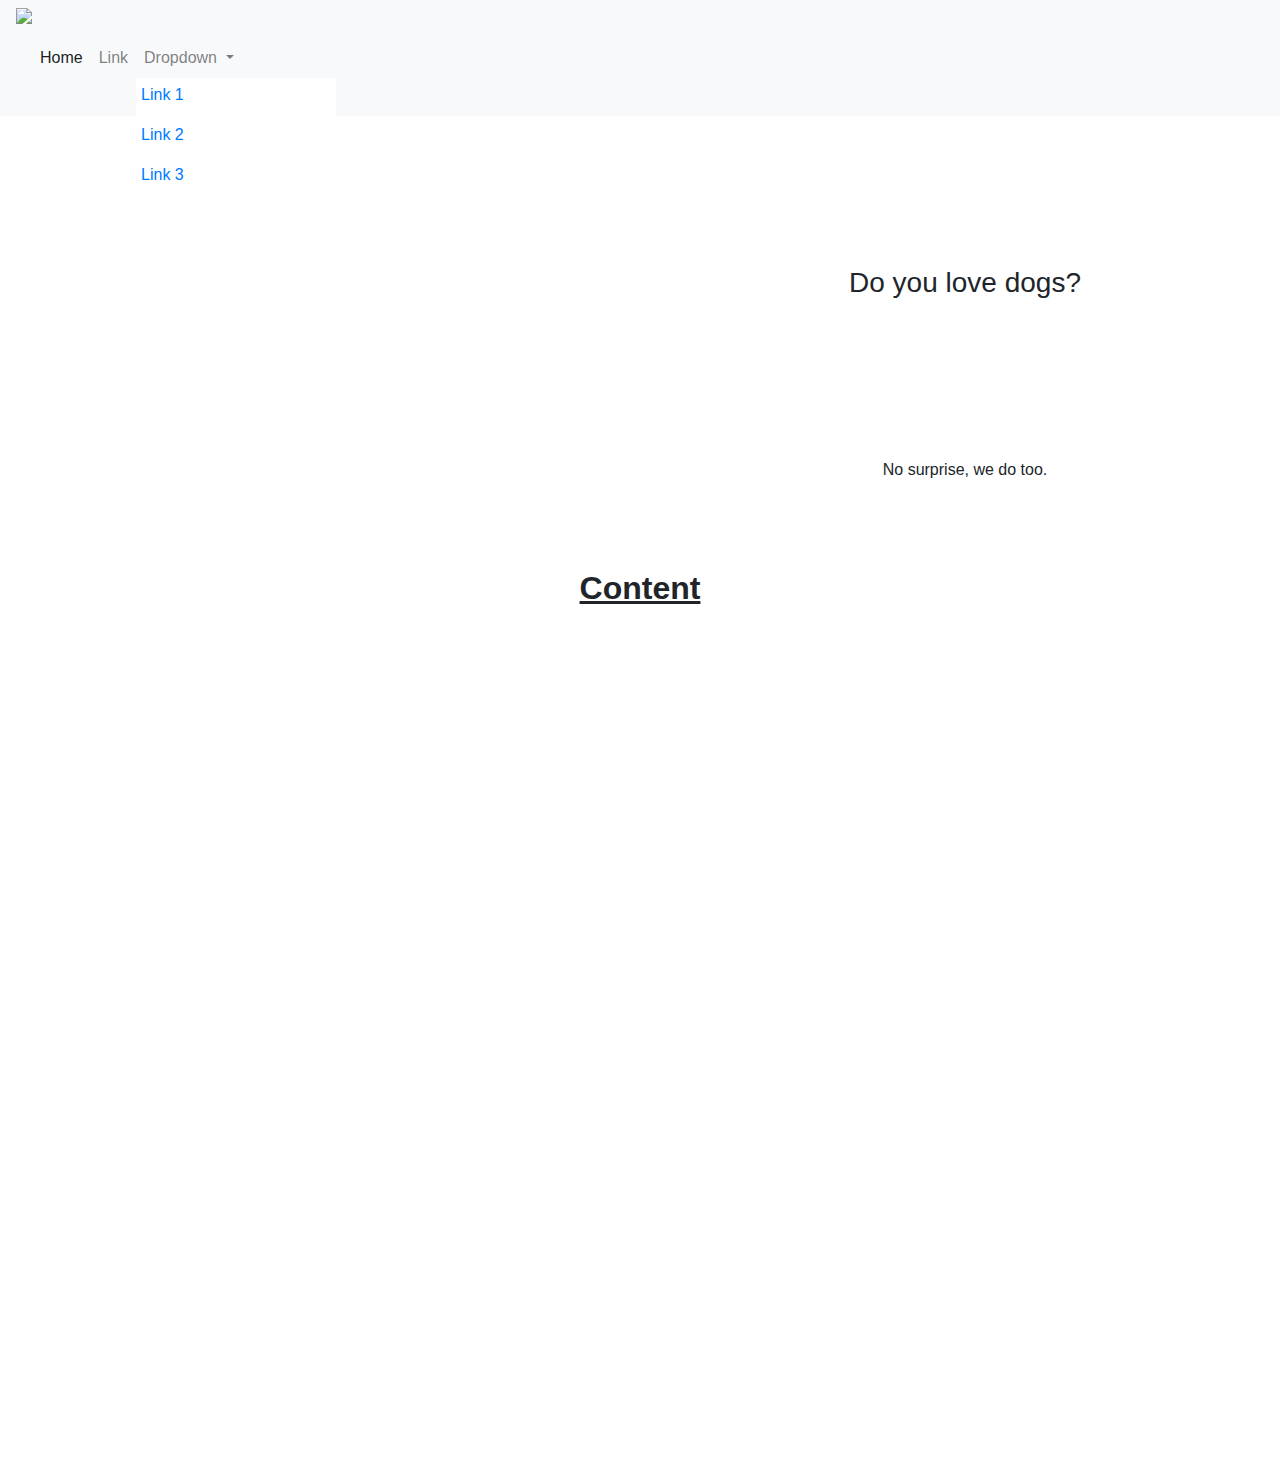
==== main.html @ 8f0b3b29 "Update main.html" ====
<!DOCTYPE html>
<head>
	<link rel="stylesheet" href="https://maxcdn.bootstrapcdn.com/bootstrap/4.0.0/css/bootstrap.min.css" integrity="sha384-Gn5384xqQ1aoWXA+058RXPxPg6fy4IWvTNh0E263XmFcJlSAwiGgFAW/dAiS6JXm" crossorigin="anonymous">
	<meta charset="utf-8">
	<link href="style.css" rel="stylesheet">
</head>
<script src="main.js"></script>
<body>
	
	<nav class="navbar navbar-expand-lg navbar-light bg-light">
	  <img src="https://www.freelogodesign.org/file/app/client/thumb/94a7dae7-ba89-42d8-9f58-ee04a5acc0f1_200x200.png?1603191477896" id="picture-1">

	  <div class="collapse navbar-collapse" id="navbarSupportedContent">
	    <ul class="navbar-nav mr-auto">
	      <li class="nav-item active">
	        <a class="nav-link" href="#">Home <span class="sr-only">(current)</span></a>
	      </li>
	      <li class="nav-item">
	        <a class="nav-link" href="#">Link</a>
	      </li>
	      <li class="nav-item dropdown">
	        <a class="nav-link dropdown-toggle" href="#" id="navbarDropdown" role="button" data-toggle="dropdown" aria-haspopup="true" aria-expanded="false" onclick="init()">
	          Dropdown
	        </a>
	        <div id="list" style="position: absolute;width: 200px;background-color: white
;display: block;">
	        	<p class="hover-color" style="padding-left: 5px;padding-top: 5px;"><a href="#">Link 1</a></p>
	        	<p class="hover-color" style="padding-left: 5px;"><a href="#">Link 2</a></p>
	        	<p class="hover-color" style="padding-left: 5px;"><a href="#">Link 3</a></p>
	        </div>
	      </li>
	    </ul>
	  </div>
	</nav>
	<div class="dog">
		<h3 style="text-align: center; padding-top: 150px; padding-left: 650px;">Do you love dogs?</h3>
		<p style="text-align: center;padding-top: 150px;padding-left: 650px;">No surprise, we do too.</p>
<br></br>
<h2 style="text-align: center; padding-top: 23px;"><strong><u>Content</u></strong></h2>
<br></br><br></br><br></br><br></br><br></br><br></br><br></br><br></br><br></br><br></br><br></br><br></br><br></br><br></br><br></br><br></br><br></br><br></br>
	</div>
</body>
---- style.css ----
body{
	height: 100%;
}
#picture-1{height: 100px;}
.dog{
	background-image: url("https://vetstreet.brightspotcdn.com/dims4/default/d742db0/2147483647/thumbnail/645x380/quality/90/?url=https%3A%2F%2Fvetstreet-brightspot.s3.amazonaws.com%2F98%2Fd98250a0d311e0a2380050568d634f%2Ffile%2FGolden-Retriever-3-645mk062411.jpg");
	background-repeat: no-repeat;
}
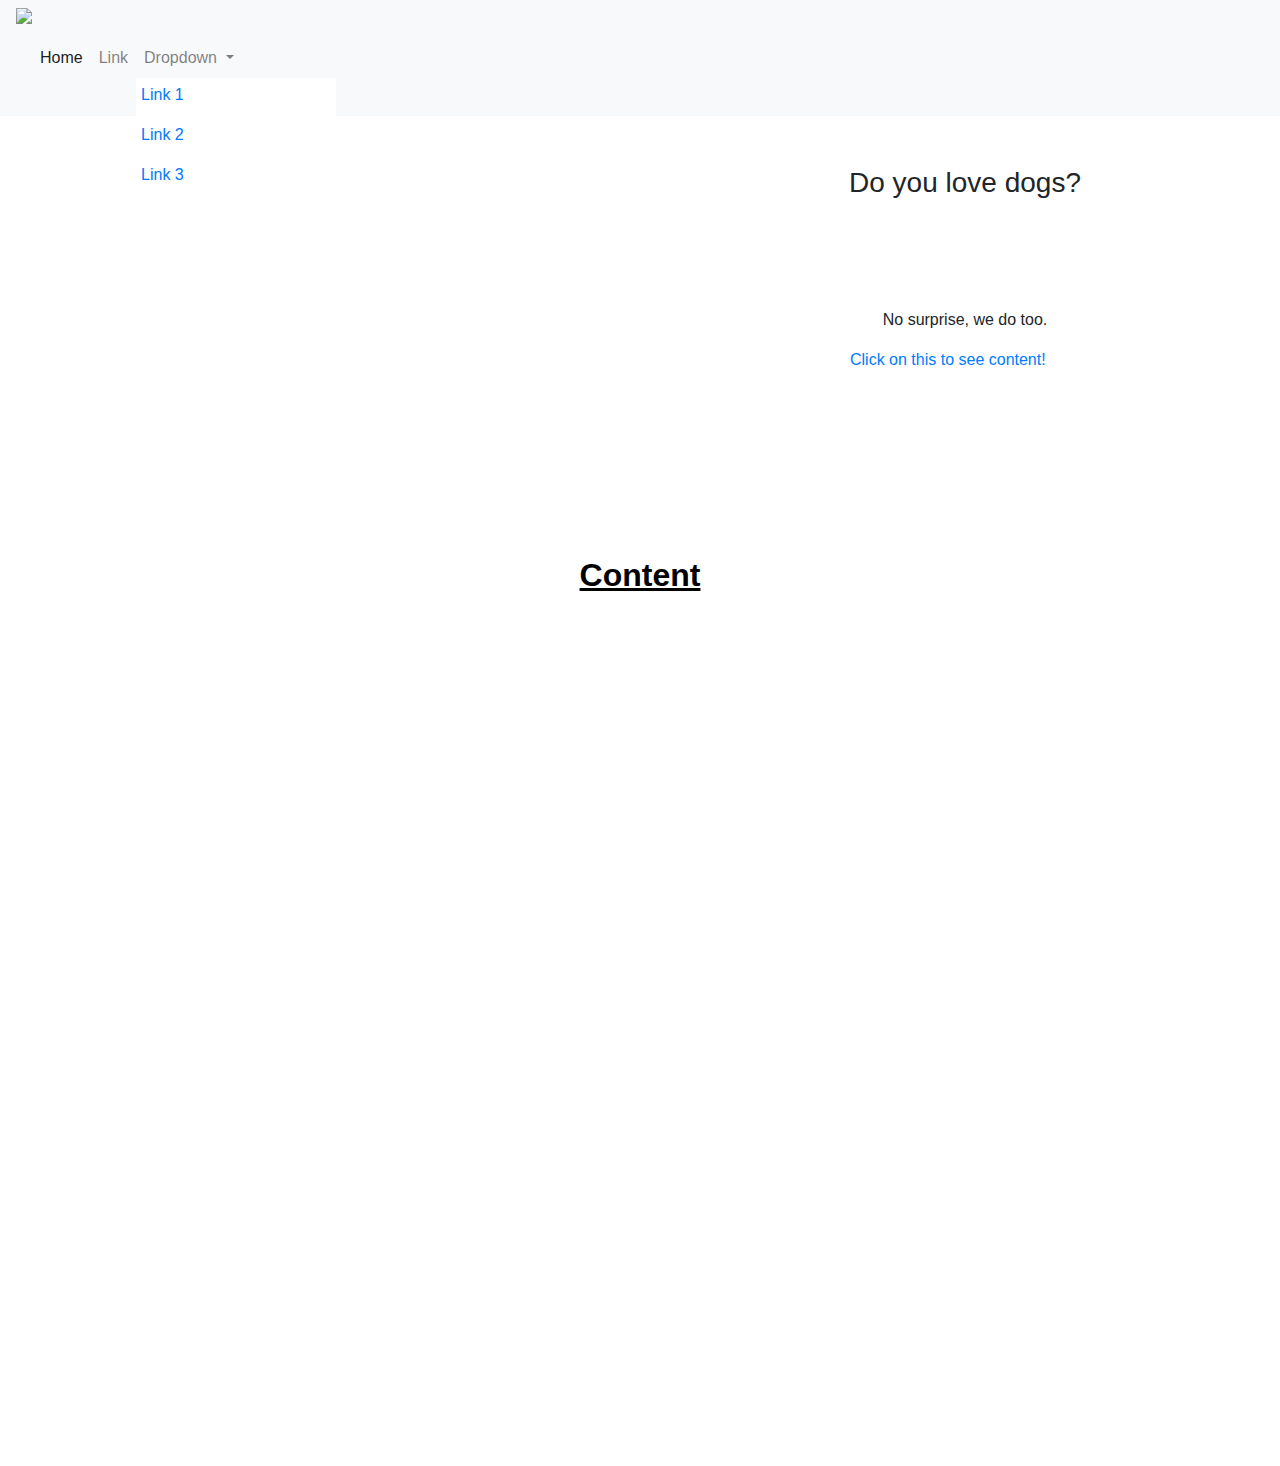
==== commit eda073d5: "Update main.html" ====
--- a/main.html
+++ b/main.html
@@ -33,10 +33,12 @@
 	  </div>
 	</nav>
 	<div class="dog">
-		<h3 style="text-align: center; padding-top: 150px; padding-left: 650px;">Do you love dogs?</h3>
-		<p style="text-align: center;padding-top: 150px;padding-left: 650px;">No surprise, we do too.</p>
+		<h3 style="text-align: center; padding-top: 50px; padding-left: 650px;">Do you love dogs?</h3>
+		<p style="text-align: center;padding-top: 100px;padding-left: 650px;">No surprise, we do too.</p>
+		<a style="text-align: center;padding-left: 850px;" href="#content-scroll" id="link">Click on this to see content!</a>
+		
 <br></br>
-<h2 style="text-align: center; padding-top: 23px;"><strong><u>Content</u></strong></h2>
+<h2 style="text-align: center; padding-top: 160px;color: black;" id="content-scroll"><strong><u>Content</u></strong></h2>
 <br></br><br></br><br></br><br></br><br></br><br></br><br></br><br></br><br></br><br></br><br></br><br></br><br></br><br></br><br></br><br></br><br></br><br></br>
 	</div>
 </body>
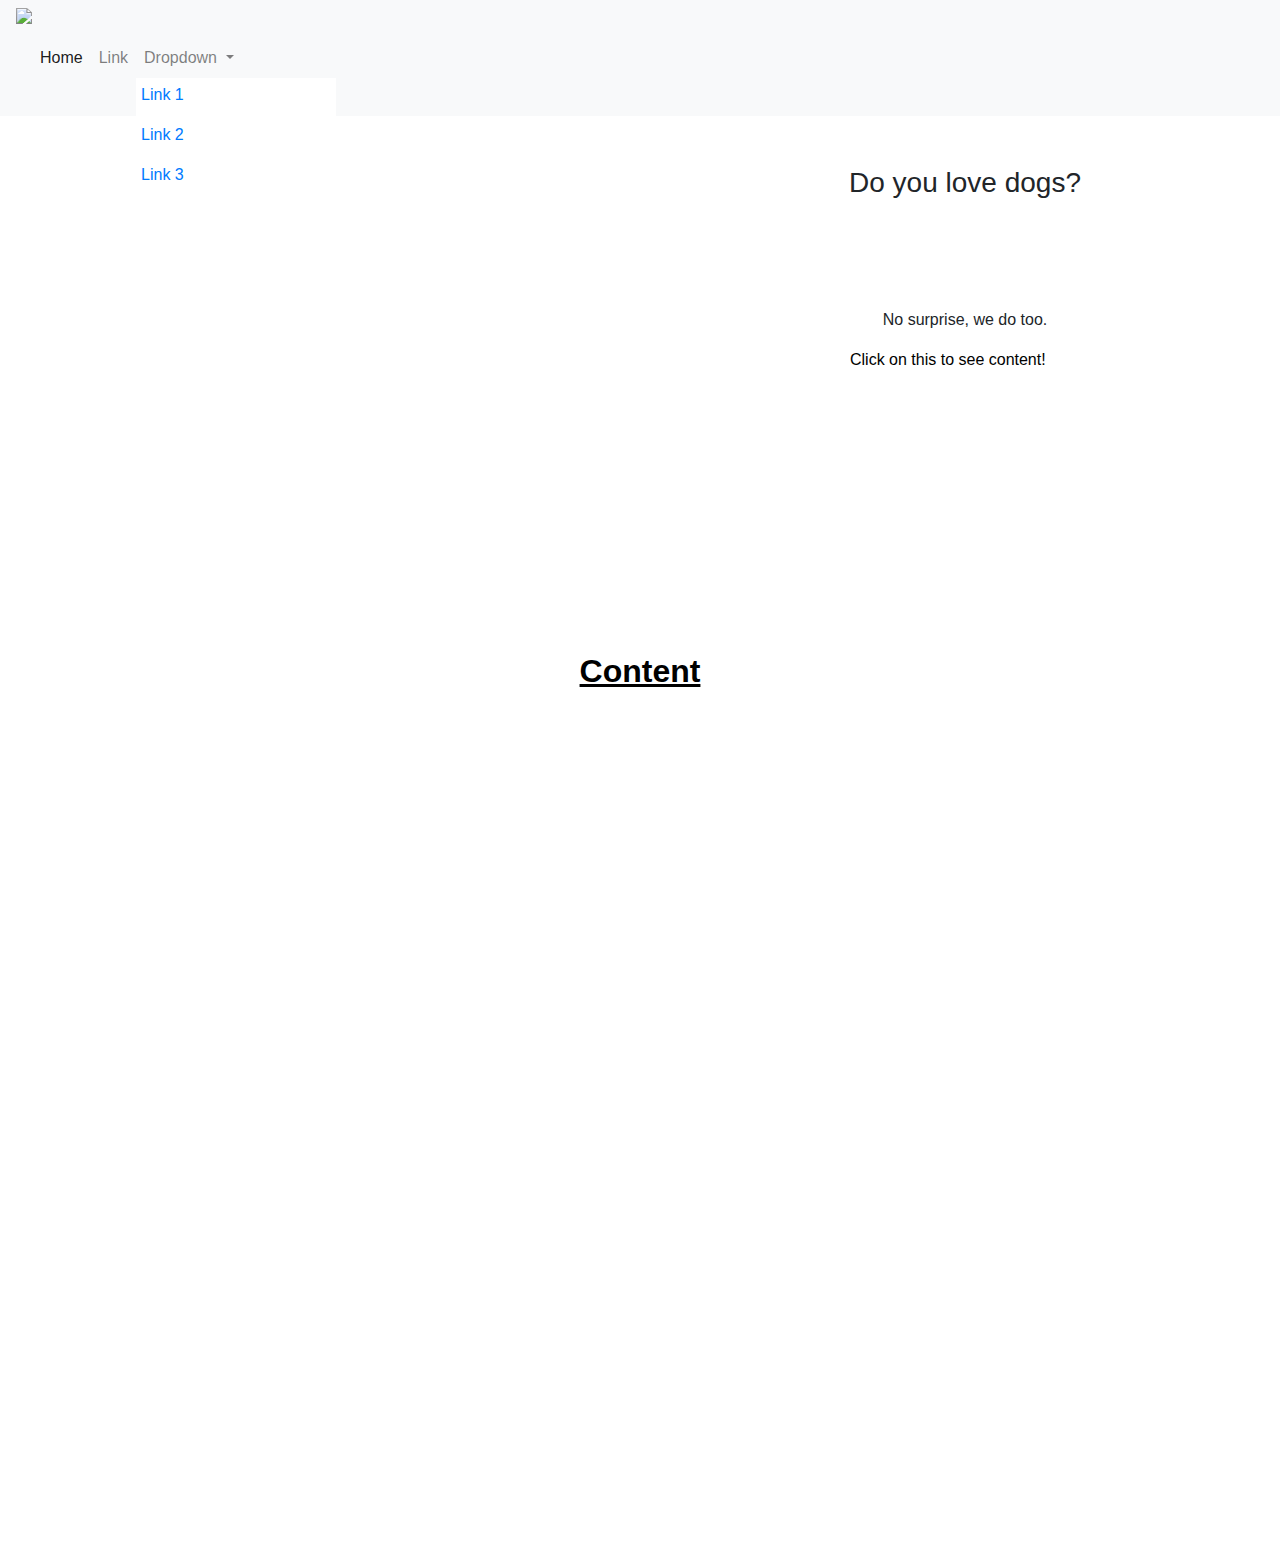
==== commit 89e8fe7f: "Update main.html" ====
--- a/main.html
+++ b/main.html
@@ -38,7 +38,7 @@
 		<a style="text-align: center;padding-left: 850px;" href="#content-scroll" id="link">Click on this to see content!</a>
 		
 <br></br>
-<h2 style="text-align: center; padding-top: 160px;color: black;" id="content-scroll"><strong><u>Content</u></strong></h2>
+<h2 style="text-align: center; padding-top: 20%;color: black;" id="content-scroll"><strong><u>Content</u></strong></h2>
 <br></br><br></br><br></br><br></br><br></br><br></br><br></br><br></br><br></br><br></br><br></br><br></br><br></br><br></br><br></br><br></br><br></br><br></br>
 	</div>
 </body>
--- a/style.css
+++ b/style.css
@@ -1,8 +1,17 @@
-body{
+body
+{
 	height: 100%;
 }
-#picture-1{height: 100px;}
-.dog{
+#picture-1
+{
+	height: 100px;
+}
+.dog
+{
 	background-image: url("https://vetstreet.brightspotcdn.com/dims4/default/d742db0/2147483647/thumbnail/645x380/quality/90/?url=https%3A%2F%2Fvetstreet-brightspot.s3.amazonaws.com%2F98%2Fd98250a0d311e0a2380050568d634f%2Ffile%2FGolden-Retriever-3-645mk062411.jpg");
 	background-repeat: no-repeat;
 }
+#link
+{
+	color: black;
+}
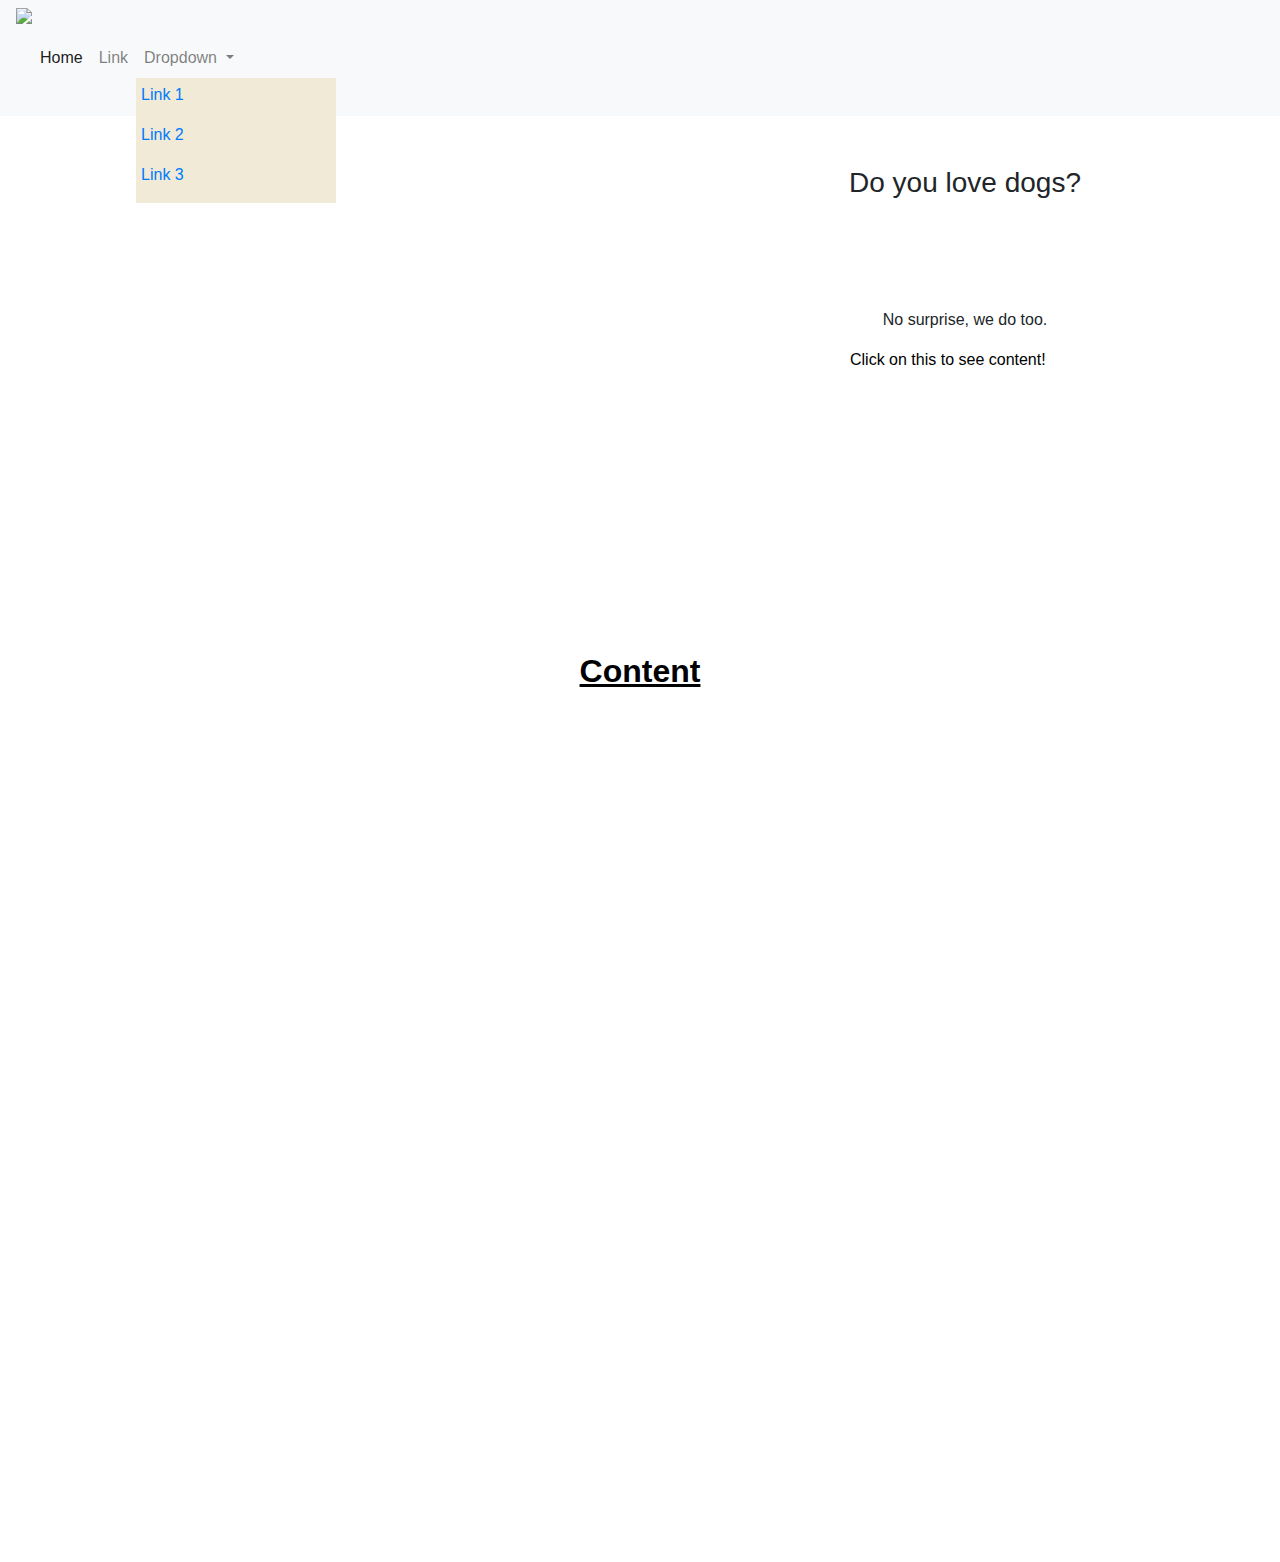
==== commit a48c01d2: "Update main.html" ====
--- a/main.html
+++ b/main.html
@@ -22,8 +22,7 @@
 	        <a class="nav-link dropdown-toggle" href="#" id="navbarDropdown" role="button" data-toggle="dropdown" aria-haspopup="true" aria-expanded="false" onclick="init()">
 	          Dropdown
 	        </a>
-	        <div id="list" style="position: absolute;width: 200px;background-color: white
-;display: block;">
+	        <div id="list" style="position: absolute;width: 200px;background-color:#F0EAD6; display: block;">
 	        	<p class="hover-color" style="padding-left: 5px;padding-top: 5px;"><a href="#">Link 1</a></p>
 	        	<p class="hover-color" style="padding-left: 5px;"><a href="#">Link 2</a></p>
 	        	<p class="hover-color" style="padding-left: 5px;"><a href="#">Link 3</a></p>
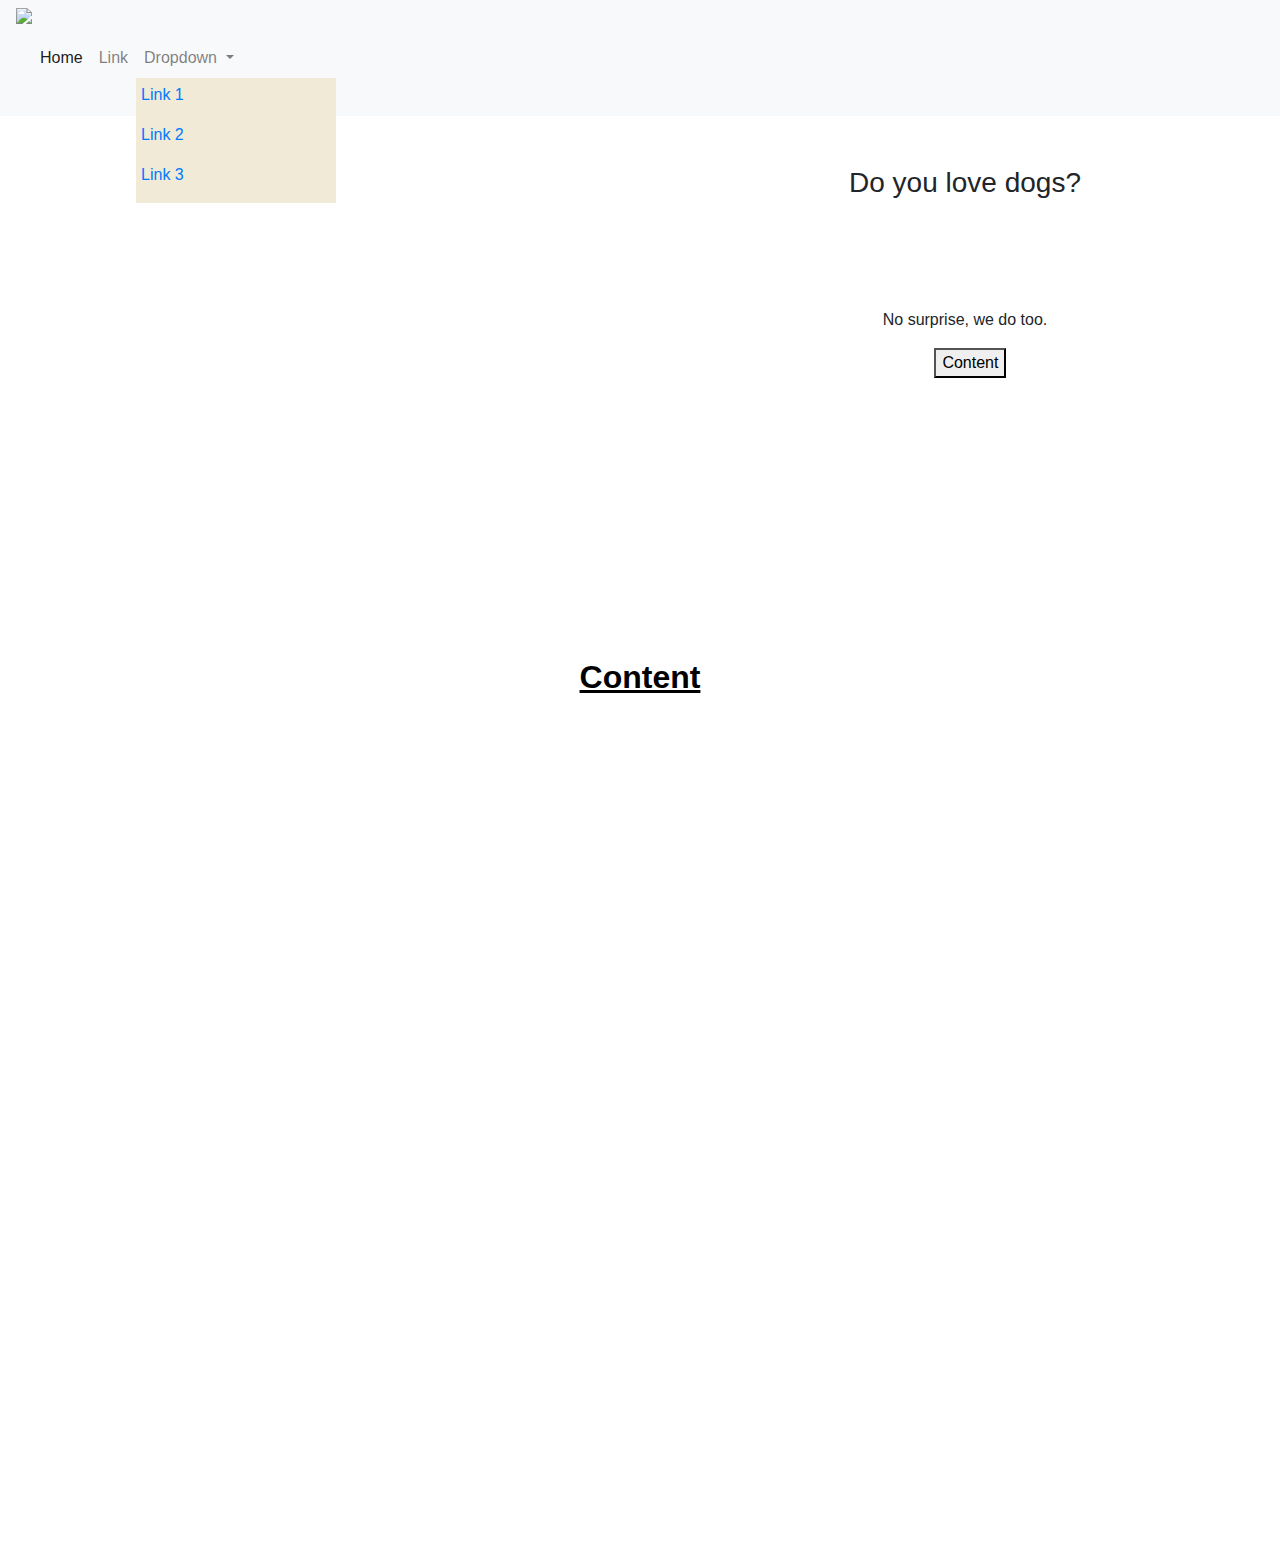
==== commit 15de800e: "Added button instead of link" ====
--- a/main.html
+++ b/main.html
@@ -22,7 +22,9 @@
 	        <a class="nav-link dropdown-toggle" href="#" id="navbarDropdown" role="button" data-toggle="dropdown" aria-haspopup="true" aria-expanded="false" onclick="init()">
 	          Dropdown
 	        </a>
-	        <div id="list" style="position: absolute;width: 200px;background-color:#F0EAD6; display: block;">
+	        <div id="list" style="position: absolute;width: 200px;background-color: #F0EAD6
+
+;display: block;">
 	        	<p class="hover-color" style="padding-left: 5px;padding-top: 5px;"><a href="#">Link 1</a></p>
 	        	<p class="hover-color" style="padding-left: 5px;"><a href="#">Link 2</a></p>
 	        	<p class="hover-color" style="padding-left: 5px;"><a href="#">Link 3</a></p>
@@ -34,7 +36,7 @@
 	<div class="dog">
 		<h3 style="text-align: center; padding-top: 50px; padding-left: 650px;">Do you love dogs?</h3>
 		<p style="text-align: center;padding-top: 100px;padding-left: 650px;">No surprise, we do too.</p>
-		<a style="text-align: center;padding-left: 850px;" href="#content-scroll" id="link">Click on this to see content!</a>
+		<a style="text-align: center;padding-left: 73%;" href="#content-scroll" id="link"><button>Content</button></a>
 		
 <br></br>
 <h2 style="text-align: center; padding-top: 20%;color: black;" id="content-scroll"><strong><u>Content</u></strong></h2>
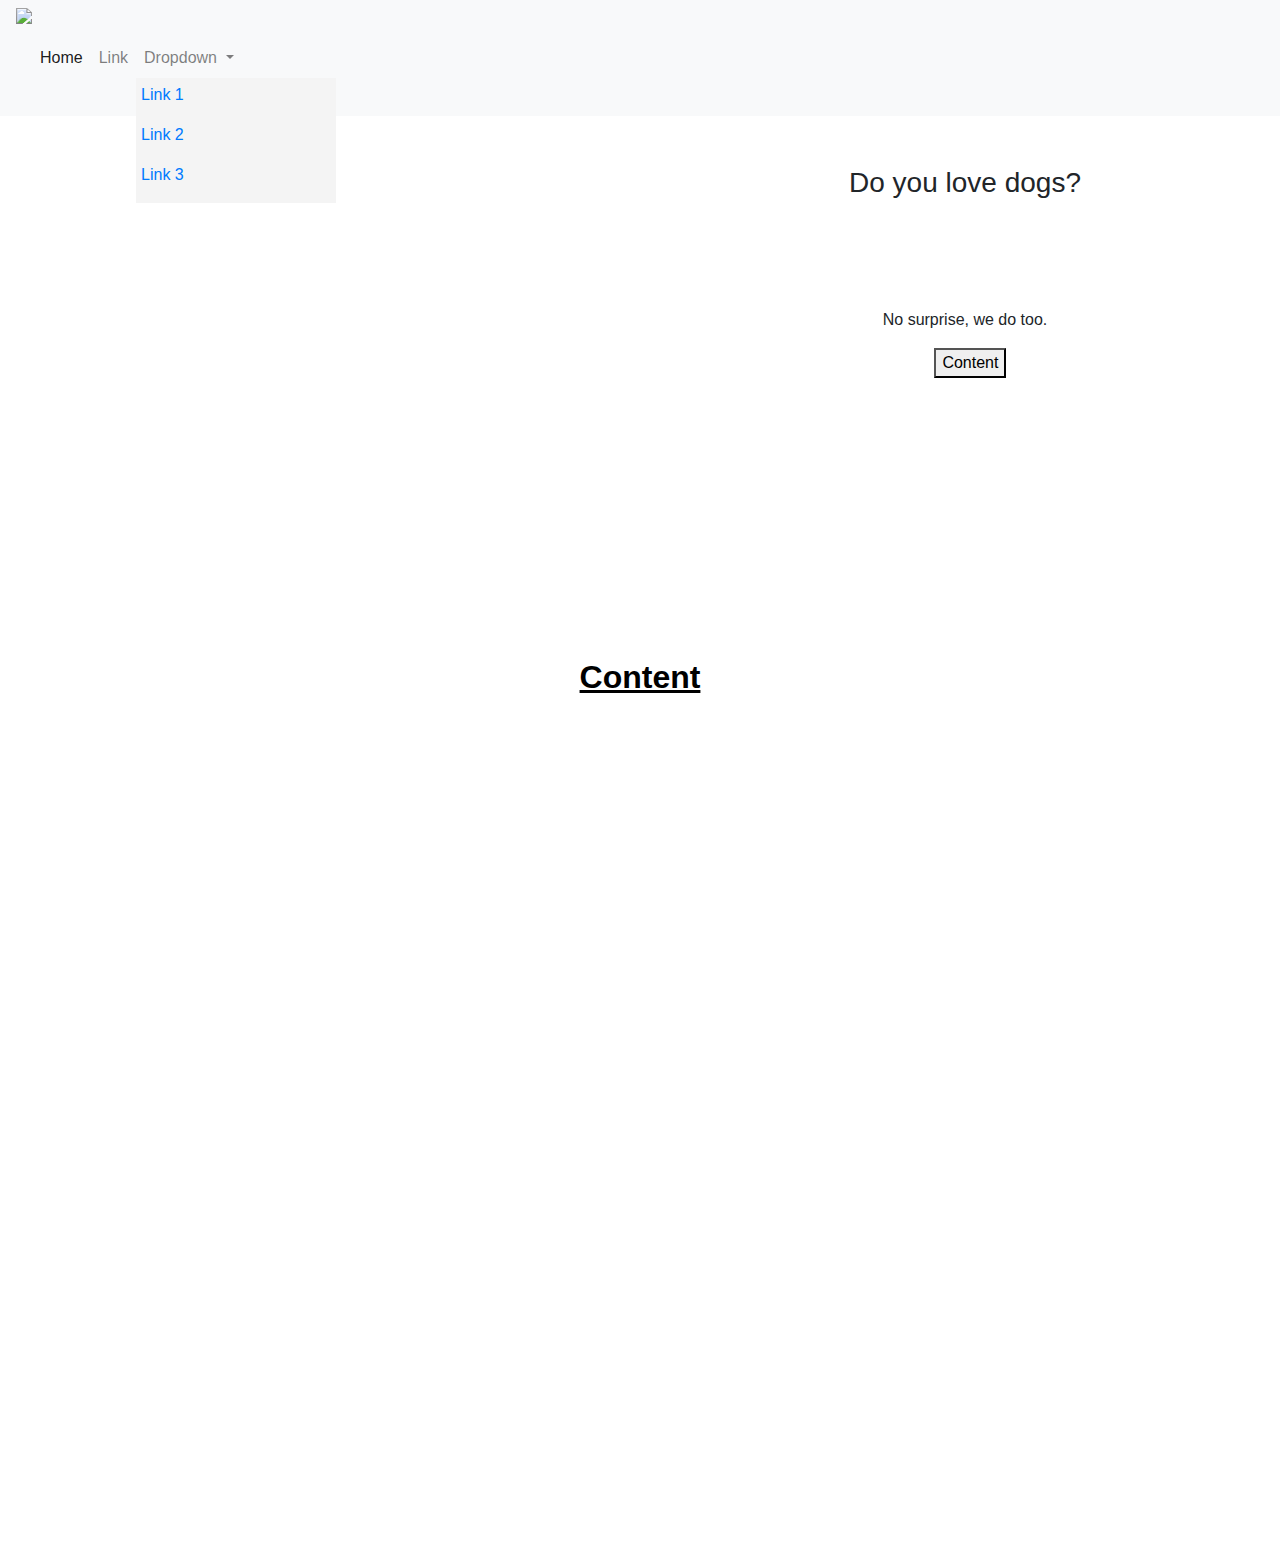
==== commit 60fd64f3: "Update main.html" ====
--- a/main.html
+++ b/main.html
@@ -22,9 +22,7 @@
 	        <a class="nav-link dropdown-toggle" href="#" id="navbarDropdown" role="button" data-toggle="dropdown" aria-haspopup="true" aria-expanded="false" onclick="init()">
 	          Dropdown
 	        </a>
-	        <div id="list" style="position: absolute;width: 200px;background-color: #F0EAD6
-
-;display: block;">
+	        <div id="list" style="position: absolute;width: 200px;background-color: #f4f4f4;display: block;">
 	        	<p class="hover-color" style="padding-left: 5px;padding-top: 5px;"><a href="#">Link 1</a></p>
 	        	<p class="hover-color" style="padding-left: 5px;"><a href="#">Link 2</a></p>
 	        	<p class="hover-color" style="padding-left: 5px;"><a href="#">Link 3</a></p>
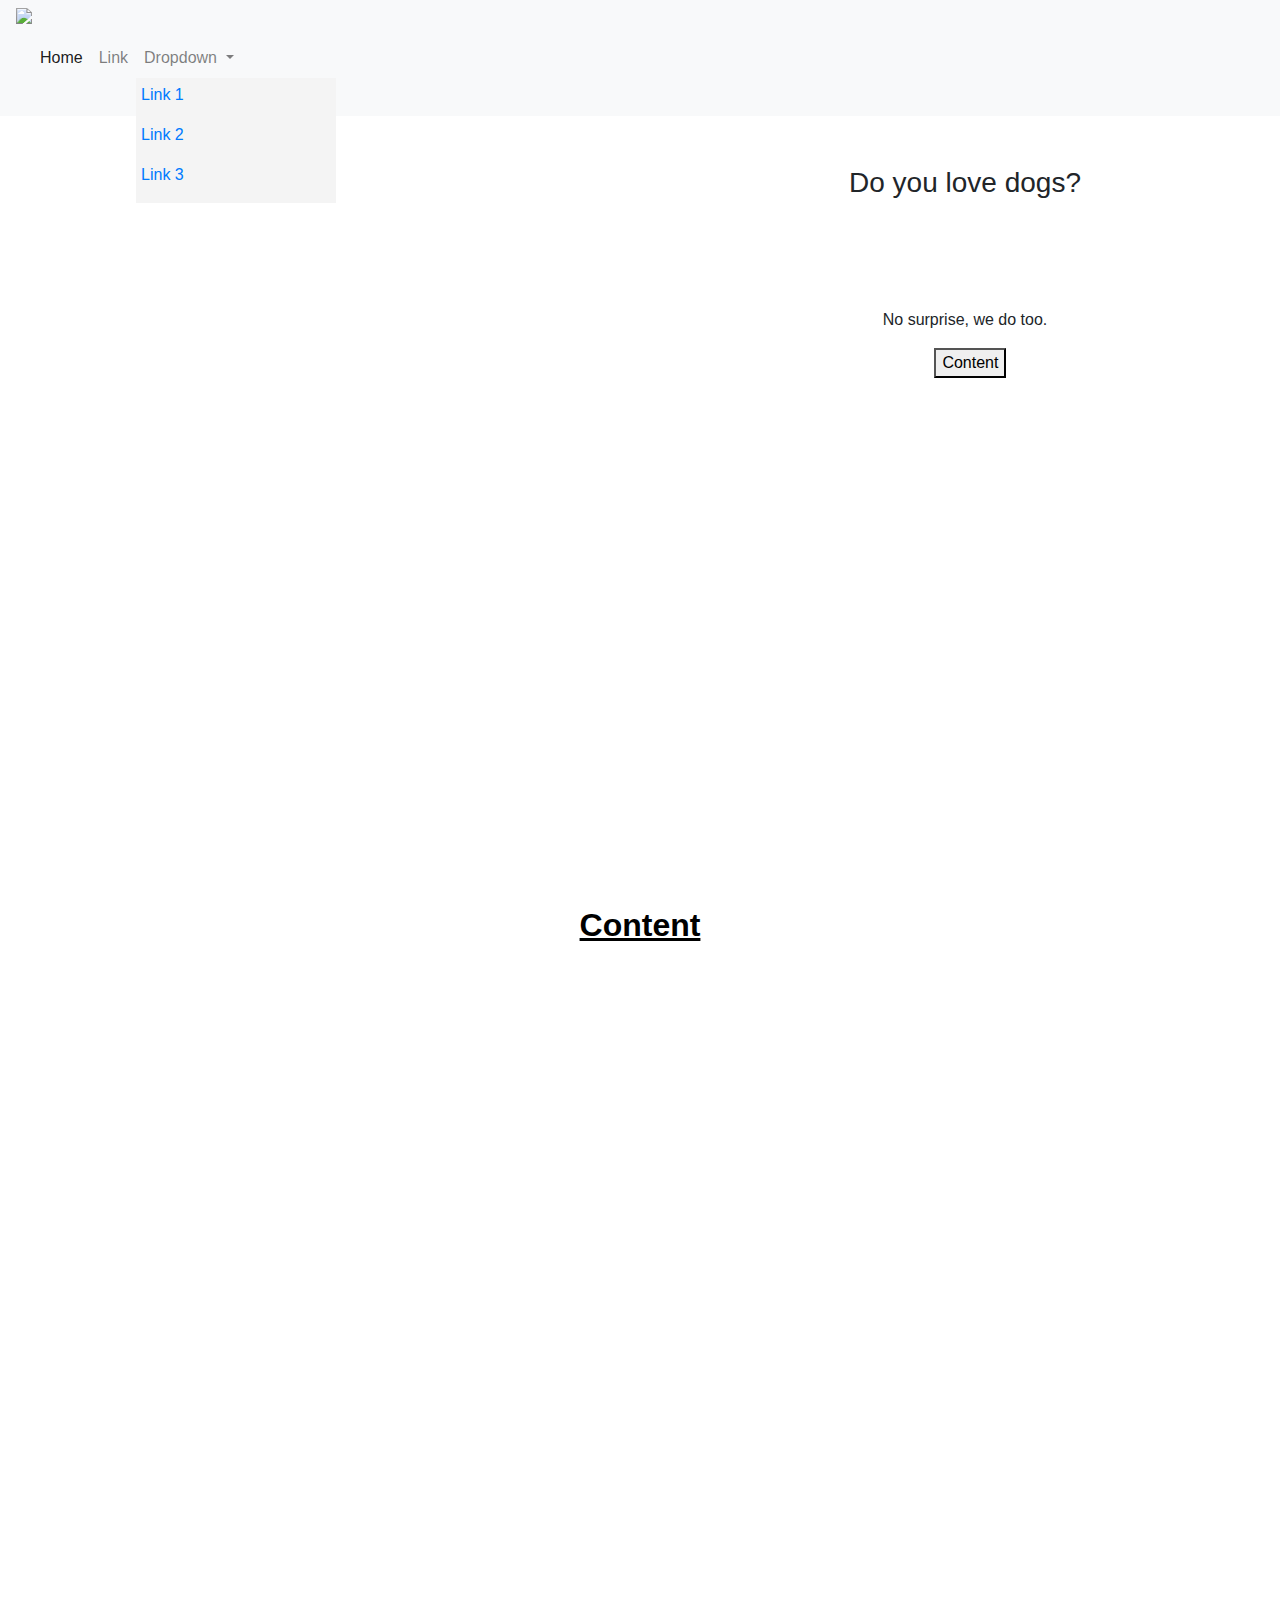
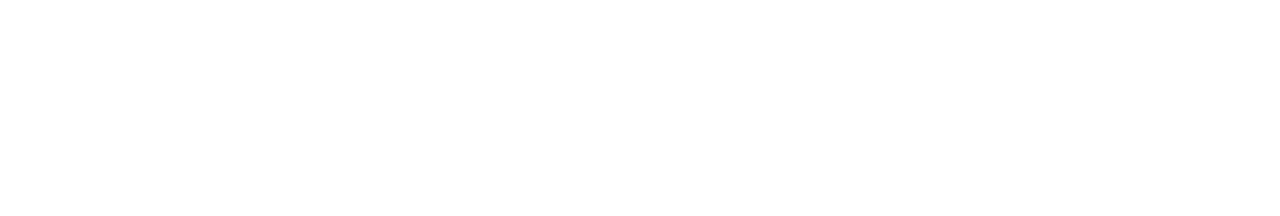
==== commit d0fc1577: "Update main.html" ====
--- a/main.html
+++ b/main.html
@@ -1,3 +1,4 @@
+
 <!DOCTYPE html>
 <head>
 	<link rel="stylesheet" href="https://maxcdn.bootstrapcdn.com/bootstrap/4.0.0/css/bootstrap.min.css" integrity="sha384-Gn5384xqQ1aoWXA+058RXPxPg6fy4IWvTNh0E263XmFcJlSAwiGgFAW/dAiS6JXm" crossorigin="anonymous">
@@ -32,12 +33,15 @@
 	  </div>
 	</nav>
 	<div class="dog">
-		<h3 style="text-align: center; padding-top: 50px; padding-left: 650px;">Do you love dogs?</h3>
-		<p style="text-align: center;padding-top: 100px;padding-left: 650px;">No surprise, we do too.</p>
-		<a style="text-align: center;padding-left: 73%;" href="#content-scroll" id="link"><button>Content</button></a>
-		
-<br></br>
-<h2 style="text-align: center; padding-top: 20%;color: black;" id="content-scroll"><strong><u>Content</u></strong></h2>
+		<div>
+			<h3 style="text-align: center; padding-top: 50px; padding-left: 650px;">Do you love dogs?</h3>
+			<p style="text-align: center;padding-top: 100px;padding-left: 650px;">No surprise, we do too.</p>
+			<a style="text-align: center;padding-left: 73%;" href="#content-scroll" id="link"><button>Content</button></a>
+		</div>
+<br></br><br></br><br></br>
+<div id="content">
+	<h2 style="text-align: center; padding-top: 30%;color: black;" id="content-scroll"><strong><u>Content</u></strong></h2>
+</div>
 <br></br><br></br><br></br><br></br><br></br><br></br><br></br><br></br><br></br><br></br><br></br><br></br><br></br><br></br><br></br><br></br><br></br><br></br>
 	</div>
 </body>
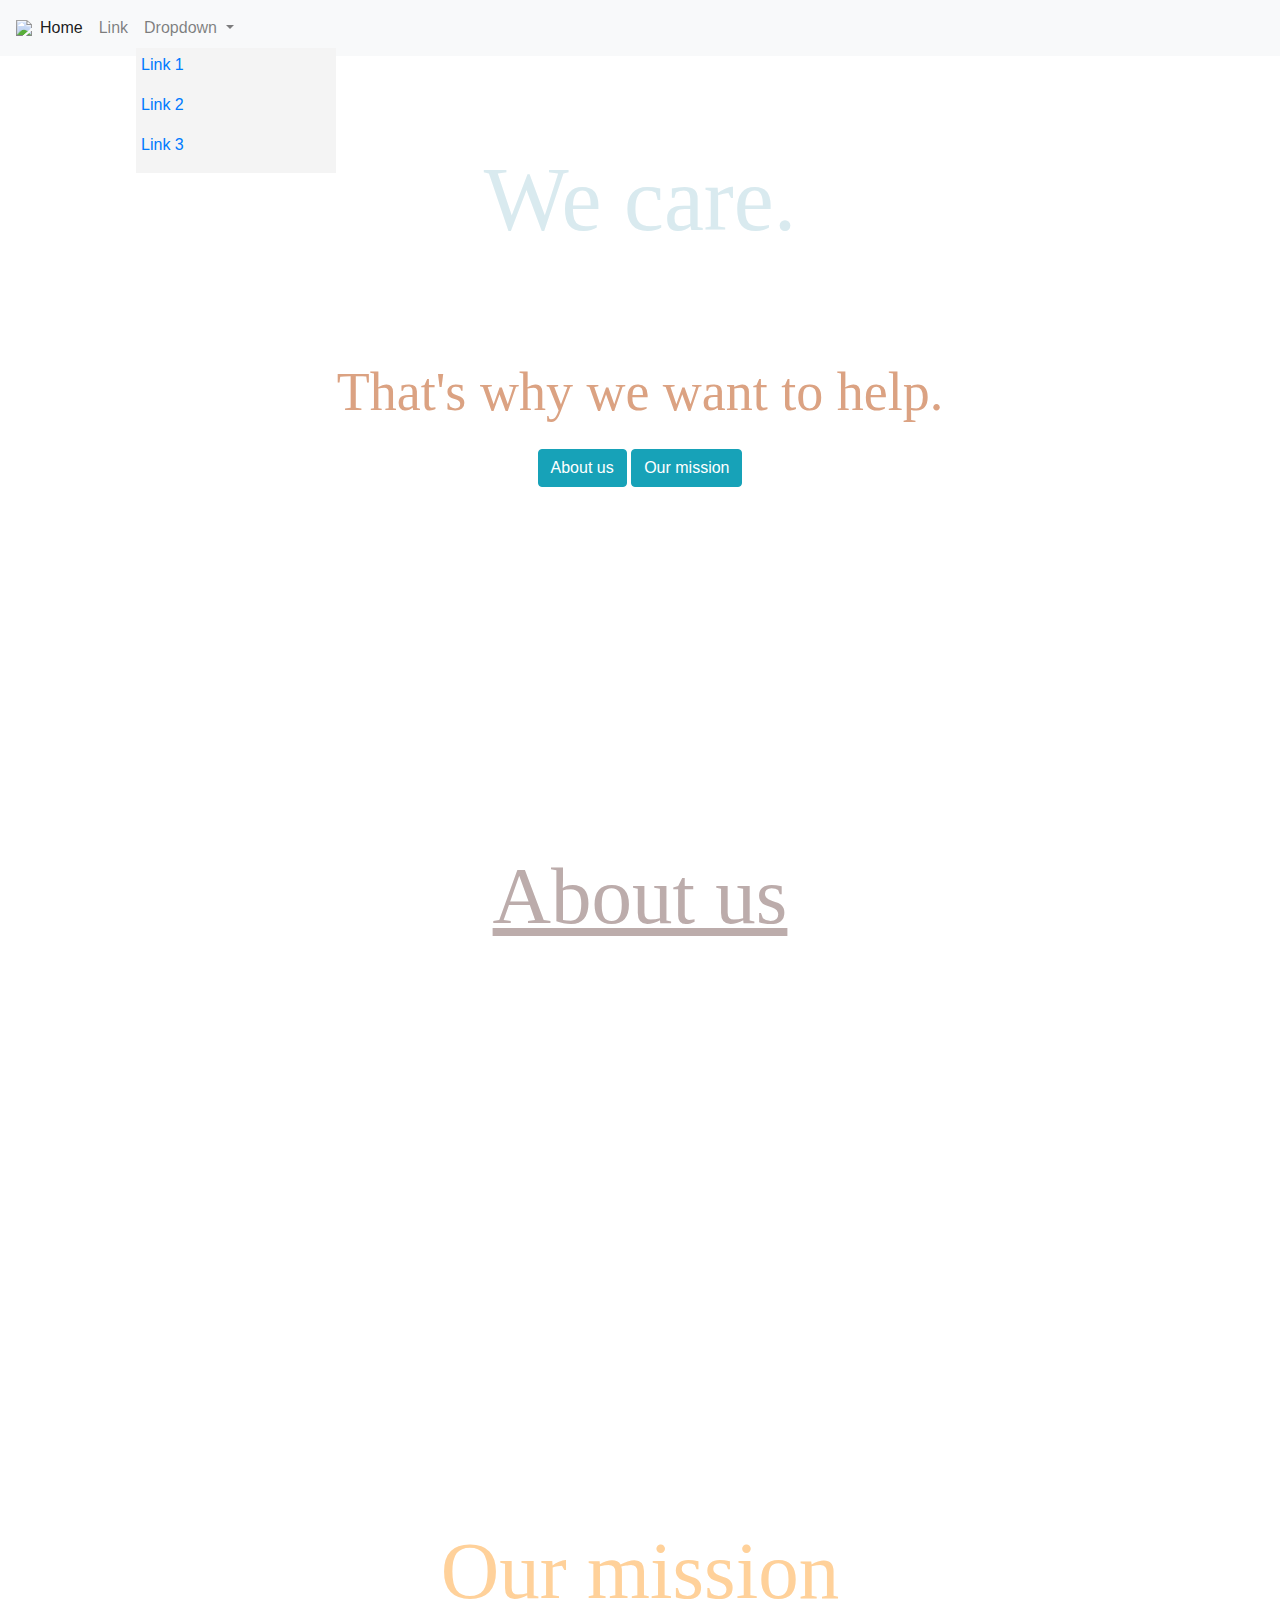
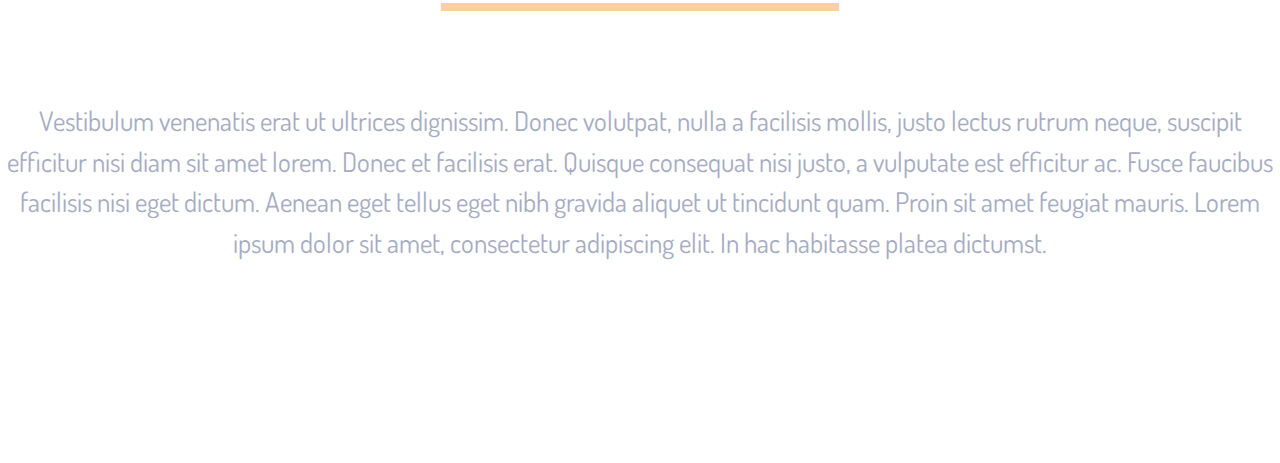
==== commit 6578c456: "Update main.html" ====
--- a/main.html
+++ b/main.html
@@ -1,20 +1,20 @@
-
 <!DOCTYPE html>
 <head>
 	<link rel="stylesheet" href="https://maxcdn.bootstrapcdn.com/bootstrap/4.0.0/css/bootstrap.min.css" integrity="sha384-Gn5384xqQ1aoWXA+058RXPxPg6fy4IWvTNh0E263XmFcJlSAwiGgFAW/dAiS6JXm" crossorigin="anonymous">
 	<meta charset="utf-8">
-	<link href="style.css" rel="stylesheet">
+	<meta name="viewport" content="width=device-width, initial-scale=1.0">
+	<meta http-equiv="X-UA-Compatible" content="ie=edge">
+	<link href="styles.css" rel="stylesheet">
+	<script src="index.js"></script>
 </head>
-<script src="main.js"></script>
 <body>
-	
 	<nav class="navbar navbar-expand-lg navbar-light bg-light">
 	  <img src="https://www.freelogodesign.org/file/app/client/thumb/94a7dae7-ba89-42d8-9f58-ee04a5acc0f1_200x200.png?1603191477896" id="picture-1">
 
 	  <div class="collapse navbar-collapse" id="navbarSupportedContent">
 	    <ul class="navbar-nav mr-auto">
 	      <li class="nav-item active">
-	        <a class="nav-link" href="#">Home <span class="sr-only">(current)</span></a>
+	        <a class="nav-link" href="#">Home</a>
 	      </li>
 	      <li class="nav-item">
 	        <a class="nav-link" href="#">Link</a>
@@ -32,16 +32,23 @@
 	    </ul>
 	  </div>
 	</nav>
-	<div class="dog">
-		<div>
-			<h3 style="text-align: center; padding-top: 50px; padding-left: 650px;">Do you love dogs?</h3>
-			<p style="text-align: center;padding-top: 100px;padding-left: 650px;">No surprise, we do too.</p>
-			<a style="text-align: center;padding-left: 73%;" href="#content-scroll" id="link"><button>Content</button></a>
-		</div>
-<br></br><br></br><br></br>
-<div id="content">
-	<h2 style="text-align: center; padding-top: 30%;color: black;" id="content-scroll"><strong><u>Content</u></strong></h2>
-</div>
-<br></br><br></br><br></br><br></br><br></br><br></br><br></br><br></br><br></br><br></br><br></br><br></br><br></br><br></br><br></br><br></br><br></br><br></br>
-	</div>
+	<header id="welcome">
+		<h1 id="head">We care.</h1>
+		<p id="text">That's why we want to help.</p>
+		<center>
+			<a href="#aboutus" class="btn btn-info" role="button">About us</a>
+			<a href="#ourmission" class="btn btn-info" role="button">Our mission</a>
+		</center>
+
+	</header>
+	<header id="aboutus">
+		<h1 id="headb"><u>About us</u></h1>
+		<p id="textb">Lorem ipsum dolor sit amet, consectetur adipiscing elit. Sed et nunc venenatis, rutrum tortor et, bibendum nisl. Aenean scelerisque auctor enim non dapibus. Nullam luctus sagittis tristique. Donec lobortis condimentum pulvinar. Cras convallis aliquet enim, eget rhoncus mi pretium eget. Vivamus vel felis tortor. Fusce ac magna pretium, sollicitudin eros in, interdum metus.</p>
+	</header>
+	<header id="ourmission">
+		<h1 id="headc"><u>Our mission</u></h1>
+		<p id="textc">
+			Vestibulum venenatis erat ut ultrices dignissim. Donec volutpat, nulla a facilisis mollis, justo lectus rutrum neque, suscipit efficitur nisi diam sit amet lorem. Donec et facilisis erat. Quisque consequat nisi justo, a vulputate est efficitur ac. Fusce faucibus facilisis nisi eget dictum. Aenean eget tellus eget nibh gravida aliquet ut tincidunt quam. Proin sit amet feugiat mauris. Lorem ipsum dolor sit amet, consectetur adipiscing elit. In hac habitasse platea dictumst.
+		</p>
+	</header>
 </body>
--- a/styles.css
+++ b/styles.css
@@ -0,0 +1,67 @@
+@import url('https://fonts.googleapis.com/css2?family=Dosis:wght@500&display=swap');
+#welcome{
+	background-image: url("./img/mountain.jpg");
+	background-attachment: fixed;
+	background-size: cover;
+	background-position: center;
+	height: 78vh;
+}
+#head{
+	color: #d9eaef;
+	font-family: montserrat;
+	font-size: 10vh;
+	padding-top: 10vh;
+	text-align: center;
+}
+#text{
+	color: #dba282;
+	font-family: montserrat;
+	font-size: 6vh;
+	padding-top: 10vh;
+	text-align: center;
+}
+.btn btn-info{
+	background-color:#445b63 !important;
+}
+#aboutus{
+	background-image: url("./img/city.jpg");
+	background-attachment: fixed;
+	background-size: cover;
+	background-position: center;
+	height: 75vh;
+}
+#headb{
+	color: 	#bcacab;
+	font-family: montserrat;
+	font-size: 9vh;
+	text-align: center;
+	padding-top: 10vh;
+}
+#textb{
+	color: white;
+	font-family: roboto;
+	font-size: 3vh;
+	padding-top: 8vh;
+	text-align: center;
+}
+#ourmission{
+	background-image: url("./img/beach.jpg");
+	background-position: center;
+	background-size: cover;
+	background-attachment: fixed;
+	height: 70vh;
+}
+#headc{
+	color: 	#ffd19a;
+	font-family: roboto;
+	font-size: 9vh;
+	text-align: center;
+	padding-top:10vh;
+}
+#textc{
+	color: #a6acc2;
+	font-family: 'Dosis', sans-serif;
+	font-size: 3vh;
+	padding-top: 8vh;
+	text-align: center;
+}
